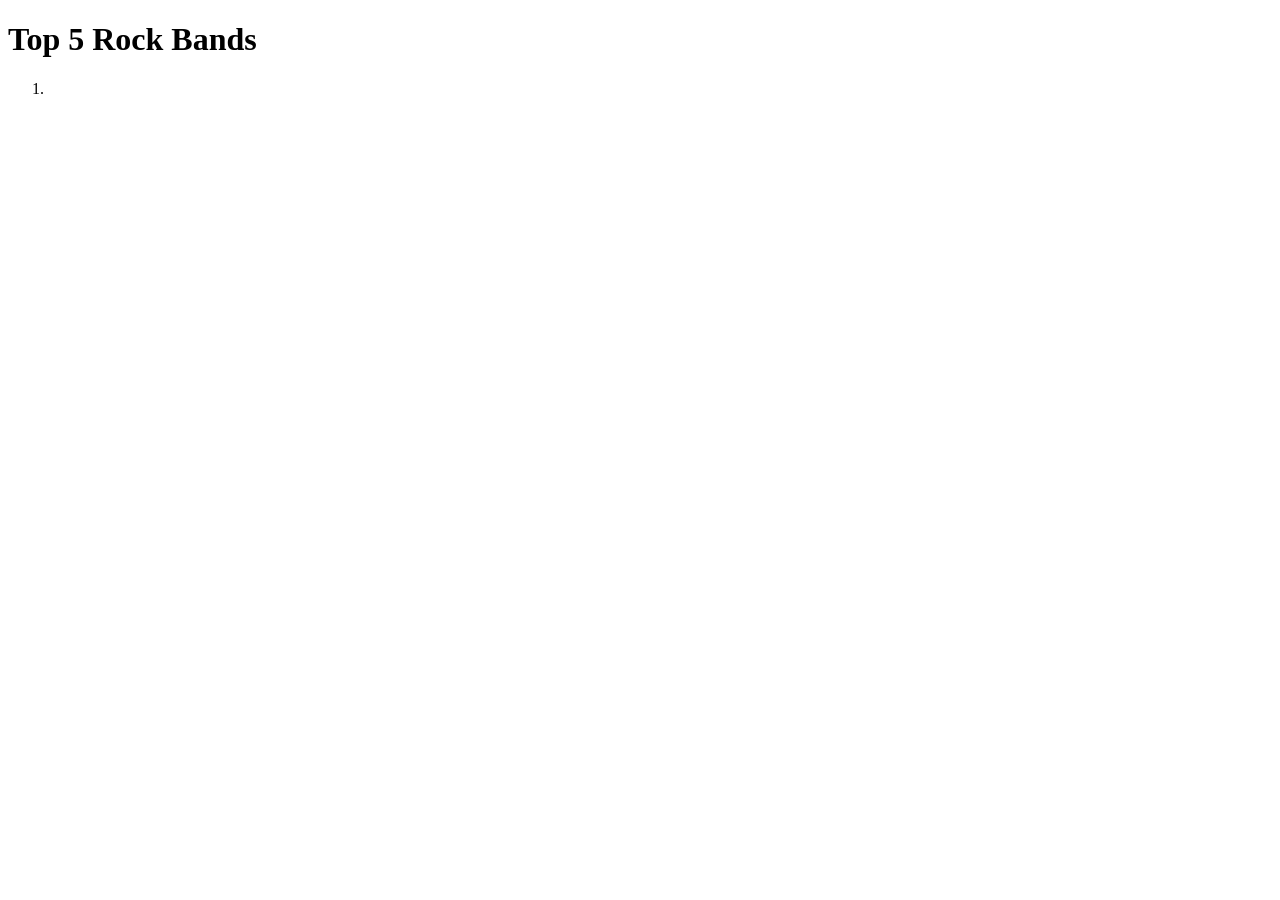
==== assignment-01/index.html @ edf6d137 "Created assignment 01 folder and index.html" ====
<!DOCTYPE html>
<html lang="en">
<head>
    <meta charset="UTF-8">
    <meta name="viewport" content="width=device-width, initial-scale=1.0">
    <title>Top 5 Rock Bands</title>
</head>
<body>
    <header>
        <h1>Top 5 Rock Bands</h1>
    </header>
    
    <main>
        <ol>
            <li></li>
        </ol>
    </main>

    <footer>
        <p>
            
        </p>
    </footer>
</body>
</html>
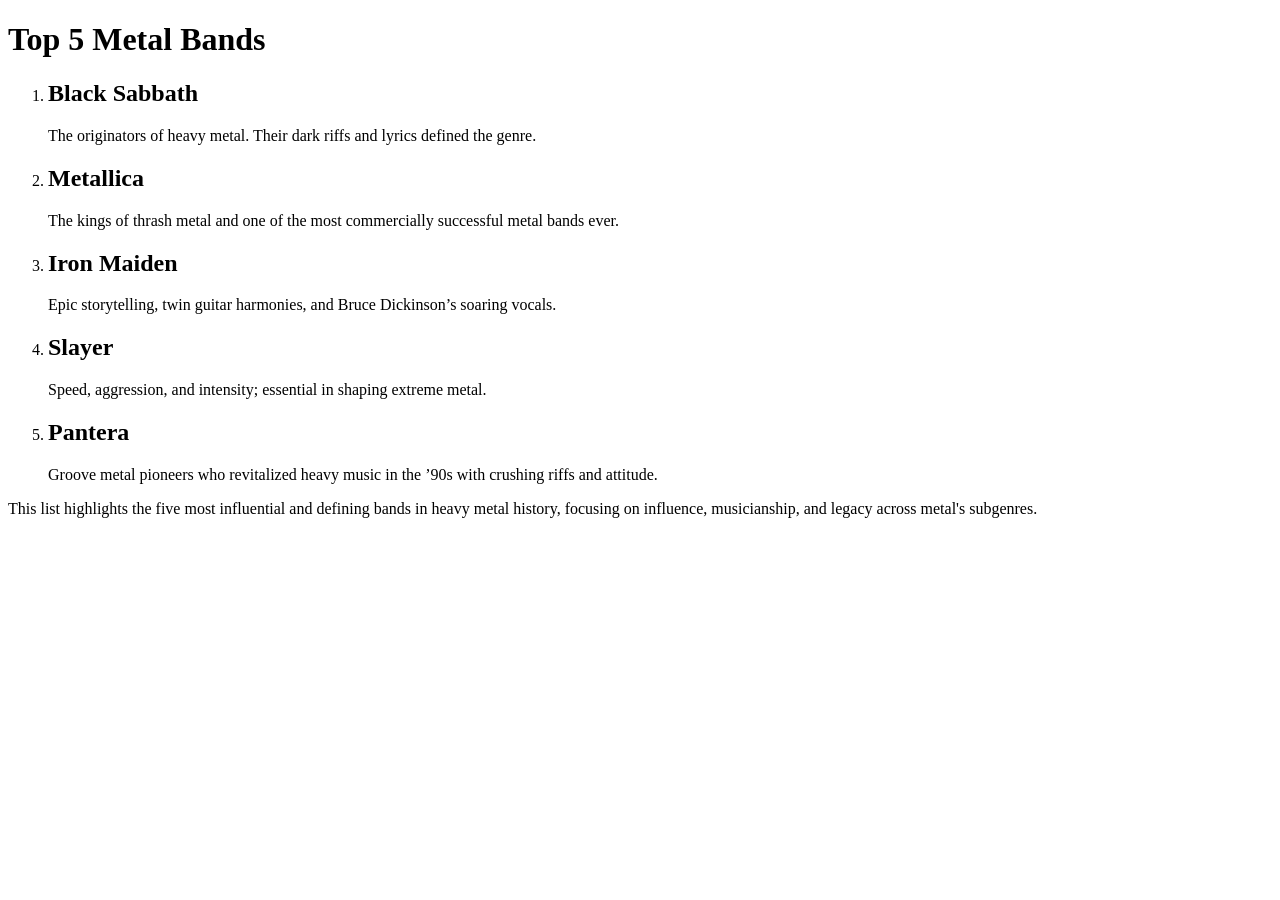
==== commit 679f81ef: "Added list and paragraph content to index.html" ====
--- a/assignment-01/index.html
+++ b/assignment-01/index.html
@@ -3,23 +3,40 @@
 <head>
     <meta charset="UTF-8">
     <meta name="viewport" content="width=device-width, initial-scale=1.0">
-    <title>Top 5 Rock Bands</title>
+    <title>Top 5 Metal Bands</title>
 </head>
 <body>
     <header>
-        <h1>Top 5 Rock Bands</h1>
+        <h1>Top 5 Metal Bands</h1>
     </header>
     
     <main>
         <ol>
-            <li></li>
+            <li>
+                <h2>Black Sabbath</h2>
+                <p>The originators of heavy metal. Their dark riffs and lyrics defined the genre.</p>
+            </li>
+            <li>
+                <h2>Metallica</h2>
+                <p>The kings of thrash metal and one of the most commercially successful metal bands ever.</p>
+            </li>
+            <li>
+                <h2>Iron Maiden</h2>
+                <p>Epic storytelling, twin guitar harmonies, and Bruce Dickinson’s soaring vocals.</p>
+            </li>
+            <li>
+                <h2>Slayer</h2>
+                <p>Speed, aggression, and intensity; essential in shaping extreme metal.</p>
+            </li>
+            <li>
+                <h2>Pantera</h2>
+                <p>Groove metal pioneers who revitalized heavy music in the ’90s with crushing riffs and attitude.</p>
+            </li>
         </ol>
     </main>
 
     <footer>
-        <p>
-            
-        </p>
+        <p>This list highlights the five most influential and defining bands in heavy metal history, focusing on influence, musicianship, and legacy across metal's subgenres.</p>
     </footer>
 </body>
 </html>
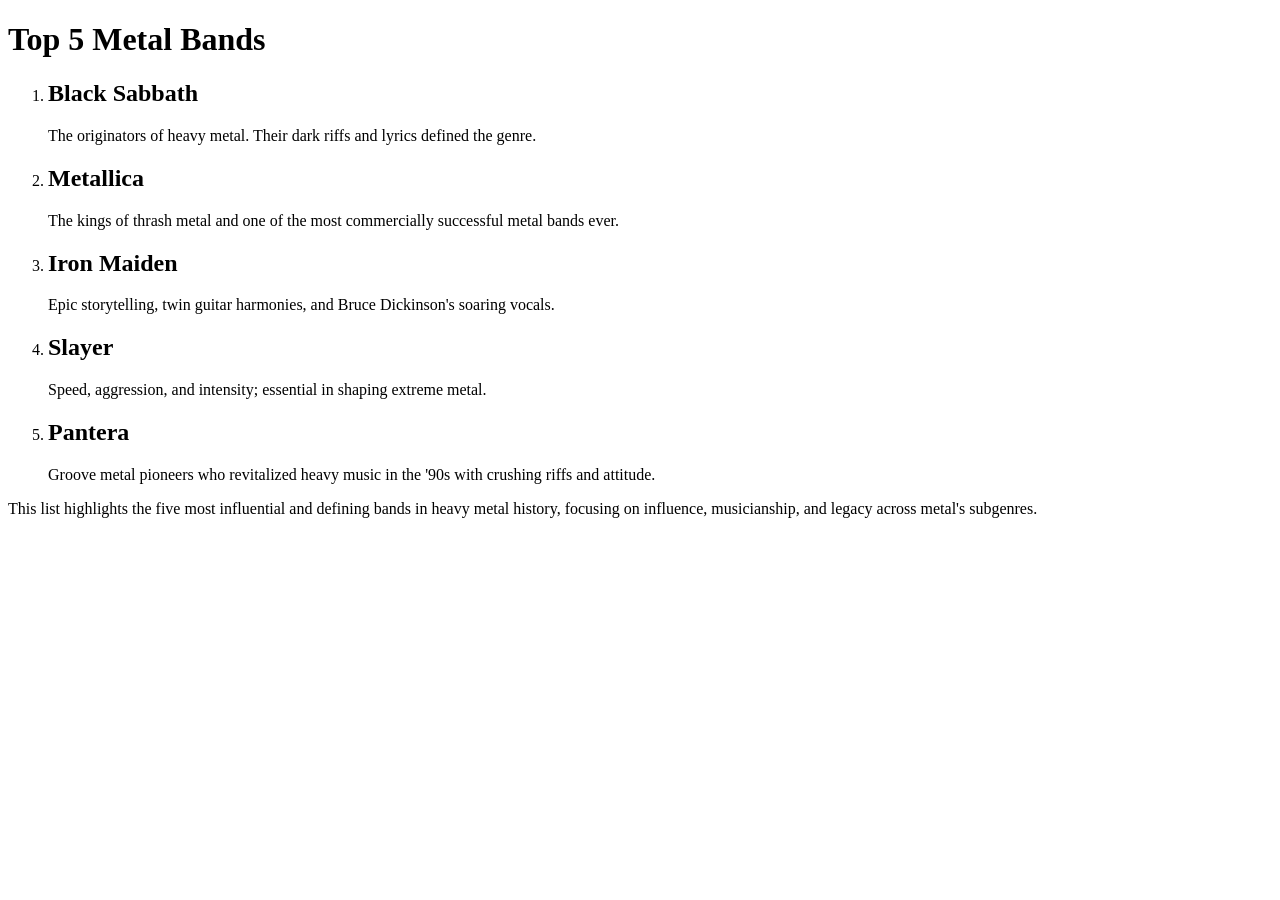
==== commit 07cce7f6: "Update index.html" ====
--- a/assignment-01/index.html
+++ b/assignment-01/index.html
@@ -22,7 +22,7 @@
             </li>
             <li>
                 <h2>Iron Maiden</h2>
-                <p>Epic storytelling, twin guitar harmonies, and Bruce Dickinson’s soaring vocals.</p>
+                <p>Epic storytelling, twin guitar harmonies, and Bruce Dickinson's soaring vocals.</p>
             </li>
             <li>
                 <h2>Slayer</h2>
@@ -30,7 +30,7 @@
             </li>
             <li>
                 <h2>Pantera</h2>
-                <p>Groove metal pioneers who revitalized heavy music in the ’90s with crushing riffs and attitude.</p>
+                <p>Groove metal pioneers who revitalized heavy music in the '90s with crushing riffs and attitude.</p>
             </li>
         </ol>
     </main>
